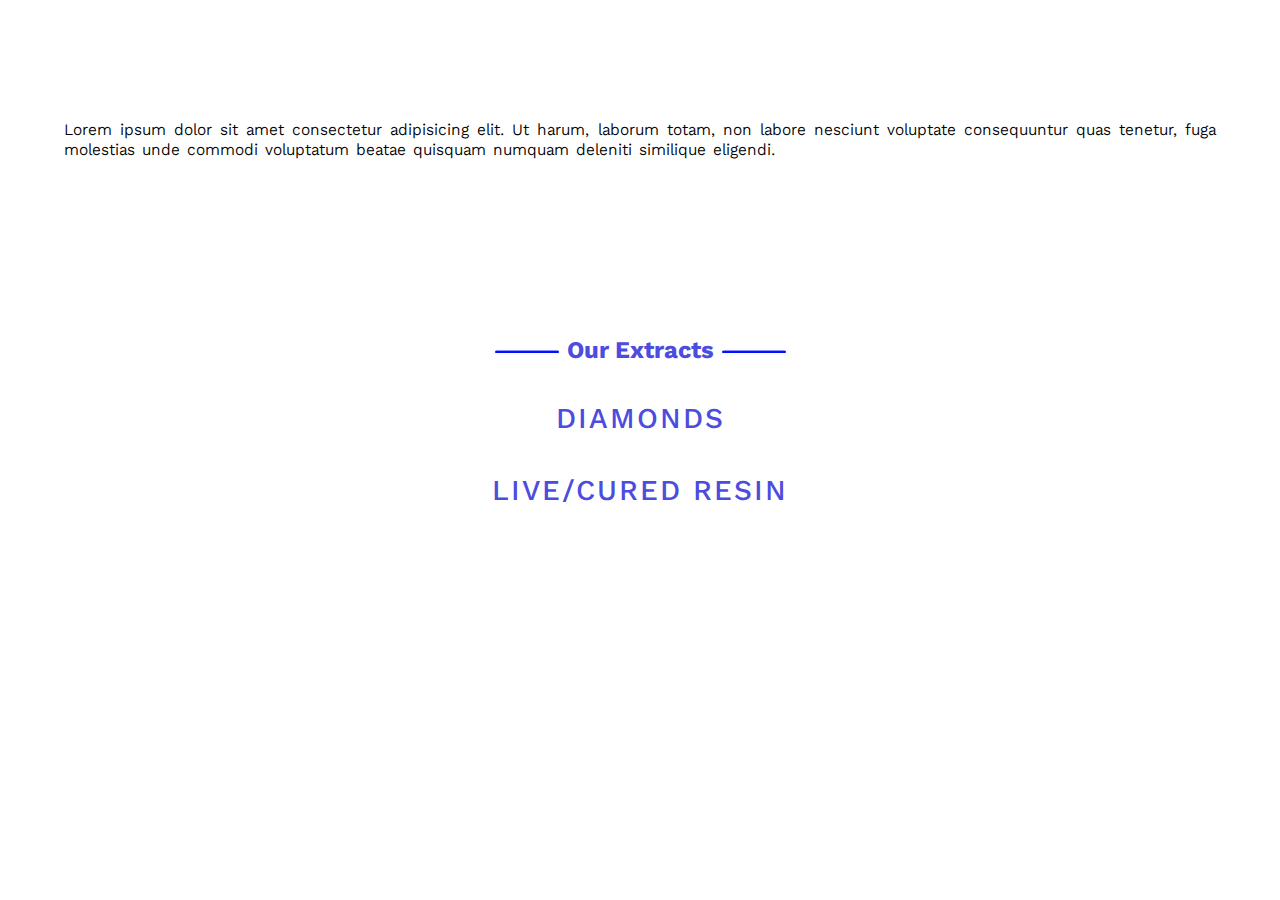
==== extracts.html @ 8423a640 "Add files via upload" ====
<!DOCTYPE html>
<html lang="en">
<head>
    <meta charset="UTF-8">
    <meta http-equiv="X-UA-Compatible" content="IE=edge">
    <meta name="viewport" content="width=device-width, initial-scale=1.0">
    <link rel="preconnect" href="https://fonts.googleapis.com">
    <link rel="preconnect" href="https://fonts.gstatic.com" crossorigin>
    <link href="https://fonts.googleapis.com/css2?family=Dancing+Script:wght@400;500;600;700&family=Kantumruy+Pro:wght@300;400&family=Lobster+Two:wght@400;700&family=Philosopher:wght@400;700&display=swap" rel="stylesheet">
    <script src="https://kit.fontawesome.com/f5b0b9ec2e.js" crossorigin="anonymous"></script>
    <link rel="stylesheet" href="style.css">
    <title>Document</title>
</head>
<body>
    <nav class="nav-container2">
        <div class="main-nav-container">
            <span class="logo-container">
                <img src="HPLOGO.png" alt="" class="logo">
            </span>
            <label for="nav-checkbox">
                <i class="fa-solid fa-bars"></i>
                <i class="fa-solid fa-xmark"></i>
            </label>
        </div>
        <input type="checkbox" id="nav-checkbox">
        <ul class="nav-list">
            <li class="nav-item"> <a href="index.html">Home</a></li>
            <li class="nav-item"> <a href="index.html#products">Products</a></li>
            <li class="nav-item"> <a href="index.html#contact-us">Contact Us</a></li>
            <li class="nav-item"> <a href="https://cannablecannabis.com/">Shop</a></li>
         </ul>
     </nav>

     <div class="extract-container">
        <img src="wax1.jpg" alt="" class="extract-img">
     </div>
     <p class="extract-info">
        Lorem ipsum dolor sit amet consectetur adipisicing elit. Ut harum, laborum totam, non labore nesciunt voluptate consequuntur quas tenetur, fuga molestias unde commodi voluptatum beatae quisquam numquam deleniti similique eligendi.
     </p>


     <div class="extract-container">
        <img src="wax2.webp" alt="" class="extract-img">
     </div>
    
     <h2 id="extracts">Our Extracts</h2>

     <div class="extract-container">
        <img src="diamonds.jpg" alt=""  class="diamonds-img" >
        <p class="extract-desc">DIAMONDS</p>
        <img src="resin.jpg" alt="" class="diamonds-img">
        <p class="extract-desc">LIVE/CURED RESIN</p>
     </div>

     <script src="main.js"></script>
</body>
</html>
---- style.css ----
* {
  box-sizing: border-box;
  margin: 0;
  padding: 0;
  font-family: 'Kantumruy Pro', sans-serif;
}

#order-btn {
  z-index: 5;
  background-color: #fff;
  color: rgb(0, 0, 0);
  text-transform: uppercase;
  font-weight: bold;
  letter-spacing: 2px;
  display: block;
  border-radius: 4px;
  margin: 0 auto;
  margin-left: 2.5%;
  margin-top: 5%;
  margin-bottom: 10%;
  border: none;
} 

.popup {
z-index: 999;
max-width: 95%;
background-color: #fff;
width: 450px;
padding: 30px 40px;
position: absolute;
transform: translate(-50%, -50%);
left: 50%;
top: 50%;
border-radius: 8px;
display: none;
}

.popup-title {
font-weight: 700;
margin-bottom: 10px;
}

#overlay {
position: fixed;
top: 0;
right: 0;
left: 0;
bottom: 0;
z-index: 998;
background: rgba(0, 0, 0, 0.5);
display: none;
}


.main {
  display: flex;
  flex-direction: column;
  justify-content: space-around;
  align-content: center;
  height: 70vh;
  max-width: 100vw;
  background-image: url('surfskate1.jpg'); 
  background-color: rgba(201, 106, 12, 0.3); /* Tint color */
  background-blend-mode: multiply; 
  background-size: cover;
  background-position: center;
}

button a { 
font-family: 'Kantumruy Pro', sans-serif;
text-decoration: none;
color: BLACK;
}

.logo {
width: 50%;
padding-left: 1.25em;
}

.fa-solid{
  font-size: 2.25em;
  color: yellow;
  padding-right: 1.25em;
}

.title-container {
margin-top: 20%;
display: flex;
flex-direction: column;
justify-content: space-between;
align-items: center;
height: 8em;
color: white;
font-size: 1.3em;
}

.shop-btn, .flower-btn {
  margin: 0 auto;
  background-color: #fff;
  border: 1px solid #d5d9d9;
  border-radius: 8px;
  box-shadow: rgba(213, 217, 217, .5) 0 2px 5px 0;
  box-sizing: border-box;
  color: #0f1111;
  cursor: pointer;
  display: inline-block;
  font-family: "Amazon Ember",sans-serif;
  font-size: 13px;
  line-height: 29px;
  padding: 0 10px 0 11px;
  position: relative;
  text-align: center;
  text-decoration: none;
  user-select: none;
  -webkit-user-select: none;
  touch-action: manipulation;
  vertical-align: middle;
  width: 190px;
}


.rtp-title {
  font-family: 'Philosopher', sans-serif;
  letter-spacing: .3em;
}

.ctw-title {
  font-family: 'Dancing Script', cursive;
  letter-spacing: .25em;
}

.about-us-title {
  text-align: center;
  color: rgb(76, 76, 223);
  margin-bottom: 1.2em;
  font-size: 1.3em;
  letter-spacing: 2px;
}

.about-us-title::before,
.about-us-title::after {
text-align: center;
display: inline-block;
content: "";
border-top: .2rem solid rgb(76, 76, 223);
border-radius: 5px;
width: 4rem;
margin: 0 .5rem;
transform: translateY(-.3rem);
}

.flower-container {
  margin-top: 3em;
  margin-bottom: 3em;
  height: auto;
  max-width: 100vw;
  display: flex;
  flex-direction: column;
}

.img-container {
  overflow: hidden;
  height: auto;
  max-width: 60%;
  margin: 0 auto;
}

.photo {
  width: 100%;
  margin-bottom: 2em;
  /* margin: 0 auto; */
}

.vape-photo {
width: 65%;
margin: 0 auto;
text-align: center;
}

.flower-btn {
  margin: 0 auto;
  text-align: center;
}

.vape-container {
  margin-bottom: 3em;
  display: flex;
  flex-direction: column;
}

.img-diamonds {
  width: 100%;
  height: auto;
  text-align: center;
}

.diamonds {
width: 80%;
text-align: center;
}

.extract-container {
margin-bottom: 3em;
display: flex;
flex-direction: column;
align-items: center;
}

#contact-us {
background-image: url('surfskate2.jpg');
background-position: center;
background-repeat: no-repeat;
background-size: cover;
background-color: rgba(200,100,0,.3); 
background-blend-mode: multiply;
width: 100%;
height: 60vh;
}

.contactinfo {
  max-width: 45%;
  padding: 5px 8px;
}

.contact {
  color: #ffdf00;
  color: #fff;
  margin-left: 2.5%;

}

#contact-us {
  padding-top: 15%;
}

.contact-container {
  width: 100%;
  display: flex;
  flex-direction: column;
  min-width: 100%;
}

#message {
  display: block;
  width: 95%;
  margin: 0 auto;
  height: 100px;
}

.name-email-container {
  display: flex;
  justify-content: space-around;
  min-width: 100%;
  margin: 5% auto;
  border: none;
  position: relative;
}

/* input[type=text] {
  width: 45%;
} */

#submit-btn {
  background-color: #fff;
  color: #01559A;
  text-transform: uppercase;
  font-weight: bold;
  letter-spacing: 2px;
  display: block;
  padding: 8px 10px;
  border-radius: 4px;
  margin: 0 auto;
  border: 2px solid #ffdf00;
  margin-left: 2.5%;
  margin-top: 5%;
}
  
form {
  outline: none;
  display: block;
  margin: 5% auto 0 auto;
}

footer {
  display: flex;
  flex-direction: column;
  justify-content: center;
  height: 70%;
  width: 100%;
  font-size: 0.8rem;
  background-color: black;
  color: #ffdf00;
  text-align: center;
}

#icon {
  width: 25%;
}
.privacy-policy {
  margin-bottom: 5%;
}

.privacy-policy  a {
  color: #ffdf00;
  text-decoration: none;
}

.bgcolor {
  z-index: 100;
  background-color: rgba(0,0,0,0.7);
  transition: .4s ease;
}

.nav-item {
font-size: small;
line-height: 2.5rem;
list-style-type: none;
width: 100%;
}
.nav-item a {
text-decoration: none;
color: white;
}

.fa-xmark {
display: none;
}
.top-body {
background-image: url('surfskate2.jpg');
background-repeat: no-repeat;
background-position: center;
background-size: cover;
}

.nav-container {
  display: flex;
  flex-direction: column;
}

.main-nav-container {
  width: 100vw;
  height: 8vh;
  display: flex;
  align-items: center;
  justify-content: space-around;
  position: fixed;
  top: 0;
  left: 0;
}

#nav-checkbox {
display: none;
}

.nav-list {
  z-index: 100;
  /* transition: opacity .4s ease;
  opacity: 0; */
  top: 8vh;
  position: fixed;
  width: 100%;
  text-align: center;
  background-color:rgb(0, 0, 0, .7);
  display: none;
}

#nav-checkbox:checked ~ .nav-list {
  display: flex;
  flex-direction: column;
  -webkit-animation: fadeIn .4s;
  animation: fadeIn .4s;
  }

@-webkit-keyframes fadeIn {
  from { opacity: 0; }
    to { opacity: 1; }
}
@keyframes fadeIn {
  from { opacity: 0; }
    to { opacity: 1; }
}

.strain-name {
font-size: 30px;
text-align: center;
font-family: 'Lobster Two', cursive;
letter-spacing: 2px;
}
.mp-photo {
width: 100%;
}

.desc {
margin: 0 auto;
width: 90%;
text-align: justify;
font-size: 12px;
word-spacing: 2px;
line-height: 20px;
margin-bottom: 10%;
}

.title {
font-family: 'Philosopher', sans-serif;
margin: 5% auto;
font-size: 25px;
text-align: center;

}

.nav-container2 {
height: 8vh;

}

.fa-bed, .fa-cloud-moon {
padding: 0;
font-size: 20px;
color: rgb(64, 64, 202);
}

.fa-sun {
padding: 0;
font-size: 20px;
}
.container {
display: flex;
justify-content: center;
}

.vape-img-container {
width: 100%;
}
#vape-photo-generic {
width: 100%;
}

#close-btn {
display: block;
margin: 0 0 0px auto;
background-color: transparent;
color:rgb(199, 184, 184);
border: none;
font-size: 30px;
outline: none;
cursor: pointer;
}

.popup p {
font-size: 14px;
text-align: justify;
margin: 20px 0;
}

#popup-btn {
display: block;
width: 150px;
position: relative;
margin: auto;
text-align: center;
background-color: #0f72e5;
color: #fff;
text-decoration: none;
padding: 5px 0;
border-radius: 5px;
}

/* form */

#orderbody {
min-height: 100vh;
max-width: 100vw;
background: #2645BF;
background: -webkit-linear-gradient(top, #2645BF, #2D98C0);
background: -moz-linear-gradient(top, #2645BF, #2D98C0);
background: linear-gradient(to bottom, #2645BF, #2D98C0);
}

#form {
color: #fff;
font-family: 'Montserrat', sans-serif;
padding-top: 15%;
margin: 0 auto;
max-width: 100%;
width: 100%;
border:rgba(129, 255, 255, 0.692);
border-radius: 5px;
display: flex;
flex-direction: column;
}


.label-input-container {

width: 100%;
/* margin-left: 5%; */
}

.label {
text-align: center;
width: 90%;
margin-left: 5%;
}

.blowout-input {
padding-left: 10px;
color: black;
display: block;
margin: 0 auto;
width: 90%;
height: 30px;
border-radius: 5px;
background-color: #fff;
outline: none;
border: 1px solid rgba(254,254,254,.3)
}

.blowout-input:hover, .blowout-input:focus {
border-color: #fff;
}

#instructions {
padding-top: 10px;
padding-bottom: 150px;
}

.flower-form {
  font-family: 'Montserrat', sans-serif;
color: #fff;
margin: 10% auto 0 auto;
max-width: 100%;
background-color: transparent;
border:rgba(213, 217, 217, .5);
border-radius: 5px;

}
.strain1-container {
text-align: center;
}

.strain1-container h3 {
margin-top: 5%;
margin-bottom: 3%;
}
.qty-input {
width: 10%;
text-align: center;
}

#orderbody h1{
margin-top: 6%;
text-align: center;
color: #fff;
margin-bottom: 20px;
}

.strain {
font-size: 20px;
font-weight: 400;
}
.disclaimer {
border-top: .7px solid white;
line-height: 16px;
font-size: 10px;
font-weight: 300;
display: flex;
text-align: left;
justify-content: center;
align-items: center;
}

.order-fulfilment {
display: flex;
flex-direction: column;
margin-bottom: 5%;
}

#form-total, .dollar-sign {
  display: inline;
  font-size: 30px;
}

/* about us */

.about-us {
  background-color: rgb(76, 76, 223);
  color: white;
  line-height: 24px;
  text-align: justify;
  
}

.last {
  padding-bottom: 30px;
}

.about-us-info {
  width: 95%;
  margin: 0 auto;
  letter-spacing: 1.5px;
}

#about-us {
  padding-top: 8%;
  color: white;
}

#about-us::before,
#about-us::after {
text-align: center;
display: inline-block;
content: "";
border-top: .2rem solid white;
border-radius: 5px;
width: 4rem;
margin: 0 .5rem;
transform: translateY(-.3rem);
}

.flower-img-container {
  max-width: 100%;
  margin-bottom: 15%;
}

#vc-flower {
  display: block;
  width: 100%;
}

.checkout {
  display: inline-flex;
  flex-direction: column;
  margin-top: 2%;
}


.submit{
  cursor: pointer;
  padding: 5px 0;
  position: relative;
  font-size: 16px;
  width:180px;
  border-radius:4px;
  background: transparent;
  color: white;
  border: 2px solid;
  transition: width 0.5s;
  margin-bottom: 5%;
}
 
.process{
  width:250px;
  color: white;
}

.process::before {
    content: ' ';
    position: absolute;
    color: white;
    background-color: #3b43b7;
background-image: linear-gradient(315deg, #3f4cf8 0%, #0b1bab 74%);
    height: 100%;
    top: 0;
    left: 0;
    width: 0%;
    animation: processing 4s;
    border-radius: 4px;
    z-index: 2;
}

.tick{
  position: absolute;
  left:25px;
  top: 5px;
  bottom: 10px;
  opacity: 1;
  transition: left 2s;
}

.submitted{
  padding-left: 30px;
  animation: tick 0.6s;
  color: rgb(0, 0, 0) !important;
  background-image: linear-gradient(315deg, #e4e6ff 0%, #ffffff 74%);
}

.checkmark-icon {
  padding-bottom: 15%;
}

@keyframes processing {
  from{
    width: 0%;
  }
  to{
    width: 100%;
  }
}

@keyframes tick{
  0%{
    transform: scale(0.1);
  }
  
  75%{
    transform: scale(1.2);
  }
  
  100%{
    transform: scale(1);
  }
}

/* heading animation scroll up */
.rtp-title{
  animation: Slide_Up 2s ease;
}

.ctw-title {
  animation: Slide_Up 2.3s ease;
}

@keyframes Slide_Up {
  0% {
      transform: translateY(250px);
      opacity: 0;
  }
  100% {
      transform: translateY(0px);
      opacity: 1;
  }
} 

.alert {
  display: none;
}
.order-form-title {
  text-align: center;
  padding-bottom: 20px;
}

.disclaimer-1 {
  text-align: left;
  width: 50%;
}

.disclaimer-2 {
  width: 50%;
  text-align: left;
}

.disclaimer-3 {
  font-size: 10px;
  font-weight: 300;
  margin-left: 5%;
}


#vape-carts {
  font-family: 'Montserrat', sans-serif;
  width: 90%;
  margin: 0 auto;
  text-align: justify;
}
#vape-strains > h4 {
  color: rgb(76, 76, 223);
  font-family: 'Lobster Two', cursive;
  letter-spacing: 2px;
  padding: 3% 0 0 0;
}
#vape-strains h2 {
  text-transform: uppercase;
  text-align: center;
  letter-spacing: 2px;
  padding-bottom: 2%;
}

.topz {
  font-size: 14px;
  padding-top: 10%;
}
#products h4{
  font-family: 'Lobster', cursive;
  line-height: 2.5rem;
}


#vapes-title {
  text-align: center;
  color: rgb(0, 17, 255);
  margin-bottom: 1.2em;
  font-size: 16px;
  letter-spacing: 2px;
}

#live-resin-title {
    text-align: center;
    color: rgb(0, 17, 255);
    margin-bottom: 1.2em;
    font-size: 16px;
    letter-spacing: 2px;

  }

#vapes-title::before,
#vapes-title::after,
#live-resin-title::before,
#live-resin-title::after,
#extracts::before,
#extracts::after {
text-align: center;
display: inline-block;
content: "";
border-top: .2rem solid rgb(0, 17, 255);
border-radius: 5px;
width: 4rem;
margin: 0 .5rem;
transform: translateY(-.3rem);
}


#resin-carts {
  font-family: 'Montserrat', sans-serif;
  width: 90%;
  margin: 0 auto;
  text-align: justify;
}

#resin-strains > h4 {
  color: rgb(76, 76, 223);
  font-family: 'Lobster Two', cursive;
  letter-spacing: 2px;
  padding: 3% 0 0 0;
}
#resin-strains h2 {
  text-transform: uppercase;
  text-align: center;
  letter-spacing: 2px;
  padding-bottom: 2%;
}

.caption {
  text-align: left;
  width: 90%;
  margin: 0 auto;
}

.img-vape {
  max-width: 100%;
}

#vape-img {
  width: 100%;
}

.extract-container {
  max-width: 100%;
}

.extract-img {
  width: 100%;
}

.extract-info {
  width: 90%;
  margin: 0 auto;
  text-align: justify;
  font-size: 16px;
  word-spacing: 2px;
  line-height: 20px;
  margin-bottom: 10%;
}

#extracts {
  color: rgb(76, 76, 223);
}

.diamonds-img {
  width: 100%;
}

#extracts {
  margin: 0 auto;
  text-align: center;
}

.extract-desc {
  color: rgb(76, 76, 223);
  letter-spacing: 2px;
  padding: 3% 0 0 0;
  font-size: 1.8rem;
  font-weight: 500;
}
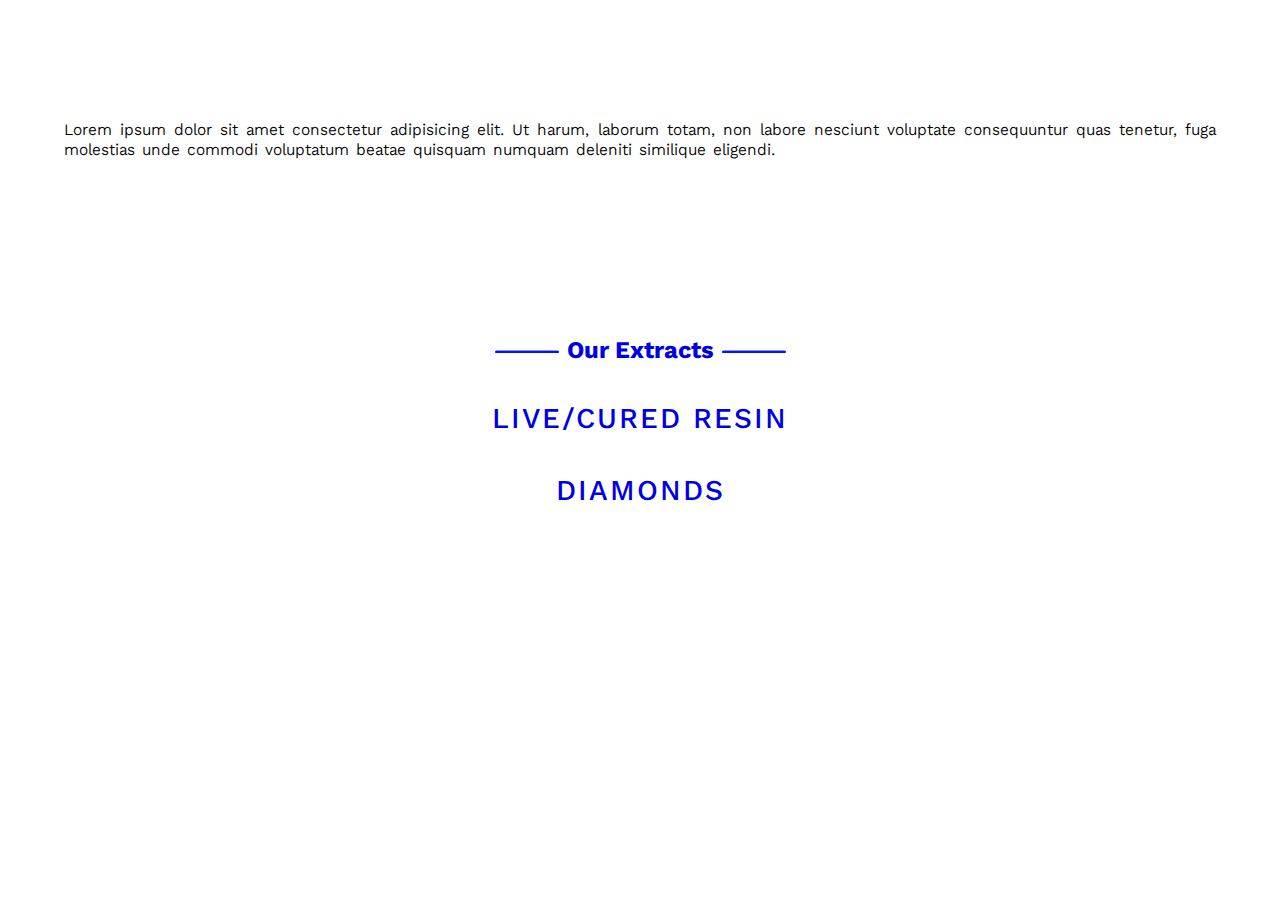
==== commit ae8cc55a: "Update extracts.html" ====
--- a/extracts.html
+++ b/extracts.html
@@ -46,12 +46,14 @@
      <h2 id="extracts">Our Extracts</h2>
 
      <div class="extract-container">
+         
+        <img src="resin.JPG" alt="" class="resin-img">
+        <p class="extract-desc">LIVE/CURED RESIN</p>
+
         <img src="diamonds.jpg" alt=""  class="diamonds-img" >
         <p class="extract-desc">DIAMONDS</p>
-        <img src="resin.jpg" alt="" class="diamonds-img">
-        <p class="extract-desc">LIVE/CURED RESIN</p>
      </div>
 
      <script src="main.js"></script>
 </body>
-</html>+</html>
--- a/style.css
+++ b/style.css
@@ -131,7 +131,7 @@
 
 .about-us-title {
   text-align: center;
-  color: rgb(76, 76, 223);
+  color: rgb(0, 0, 228);
   margin-bottom: 1.2em;
   font-size: 1.3em;
   letter-spacing: 2px;
@@ -142,7 +142,7 @@
 text-align: center;
 display: inline-block;
 content: "";
-border-top: .2rem solid rgb(76, 76, 223);
+border-top: .2rem solid rgb(0, 0, 228);
 border-radius: 5px;
 width: 4rem;
 margin: 0 .5rem;
@@ -218,7 +218,7 @@
 }
 
 .contactinfo {
-  max-width: 45%;
+  max-width: 50%;
   padding: 5px 8px;
 }
 
@@ -583,7 +583,7 @@
 /* about us */
 
 .about-us {
-  background-color: rgb(76, 76, 223);
+  background-color: rgb(0, 0, 228);
   color: white;
   line-height: 24px;
   text-align: justify;
@@ -763,7 +763,7 @@
   text-align: justify;
 }
 #vape-strains > h4 {
-  color: rgb(76, 76, 223);
+  color: rgb(0, 0, 228);
   font-family: 'Lobster Two', cursive;
   letter-spacing: 2px;
   padding: 3% 0 0 0;
@@ -827,7 +827,7 @@
 }
 
 #resin-strains > h4 {
-  color: rgb(76, 76, 223);
+  color: rgb(0, 0, 228);
   font-family: 'Lobster Two', cursive;
   letter-spacing: 2px;
   padding: 3% 0 0 0;
@@ -872,7 +872,7 @@
 }
 
 #extracts {
-  color: rgb(76, 76, 223);
+
 }
 
 .diamonds-img {
@@ -882,12 +882,17 @@
 #extracts {
   margin: 0 auto;
   text-align: center;
+  color: rgb(0, 0, 228);
 }
 
 .extract-desc {
-  color: rgb(76, 76, 223);
+  color: rgb(0, 0, 228);
   letter-spacing: 2px;
   padding: 3% 0 0 0;
   font-size: 1.8rem;
   font-weight: 500;
+}
+
+.resin-img {
+  width: 100%;
 }